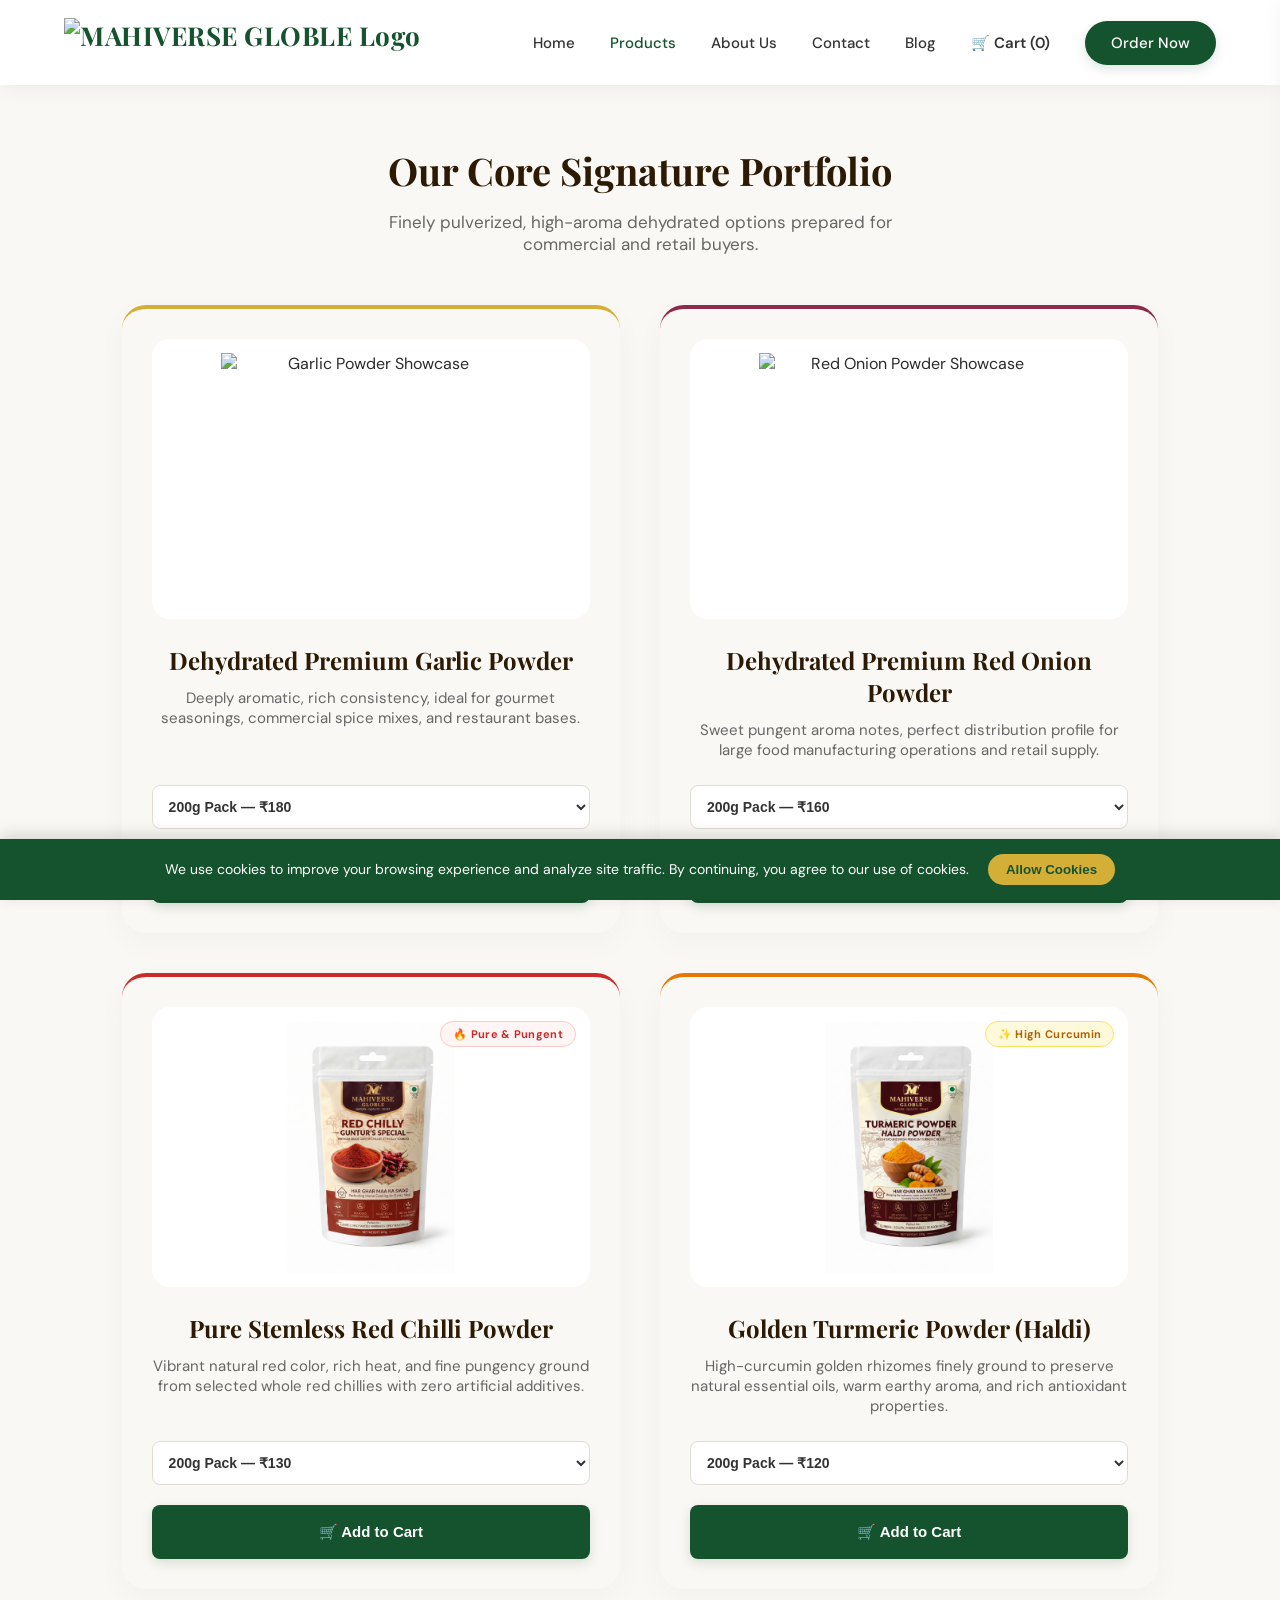
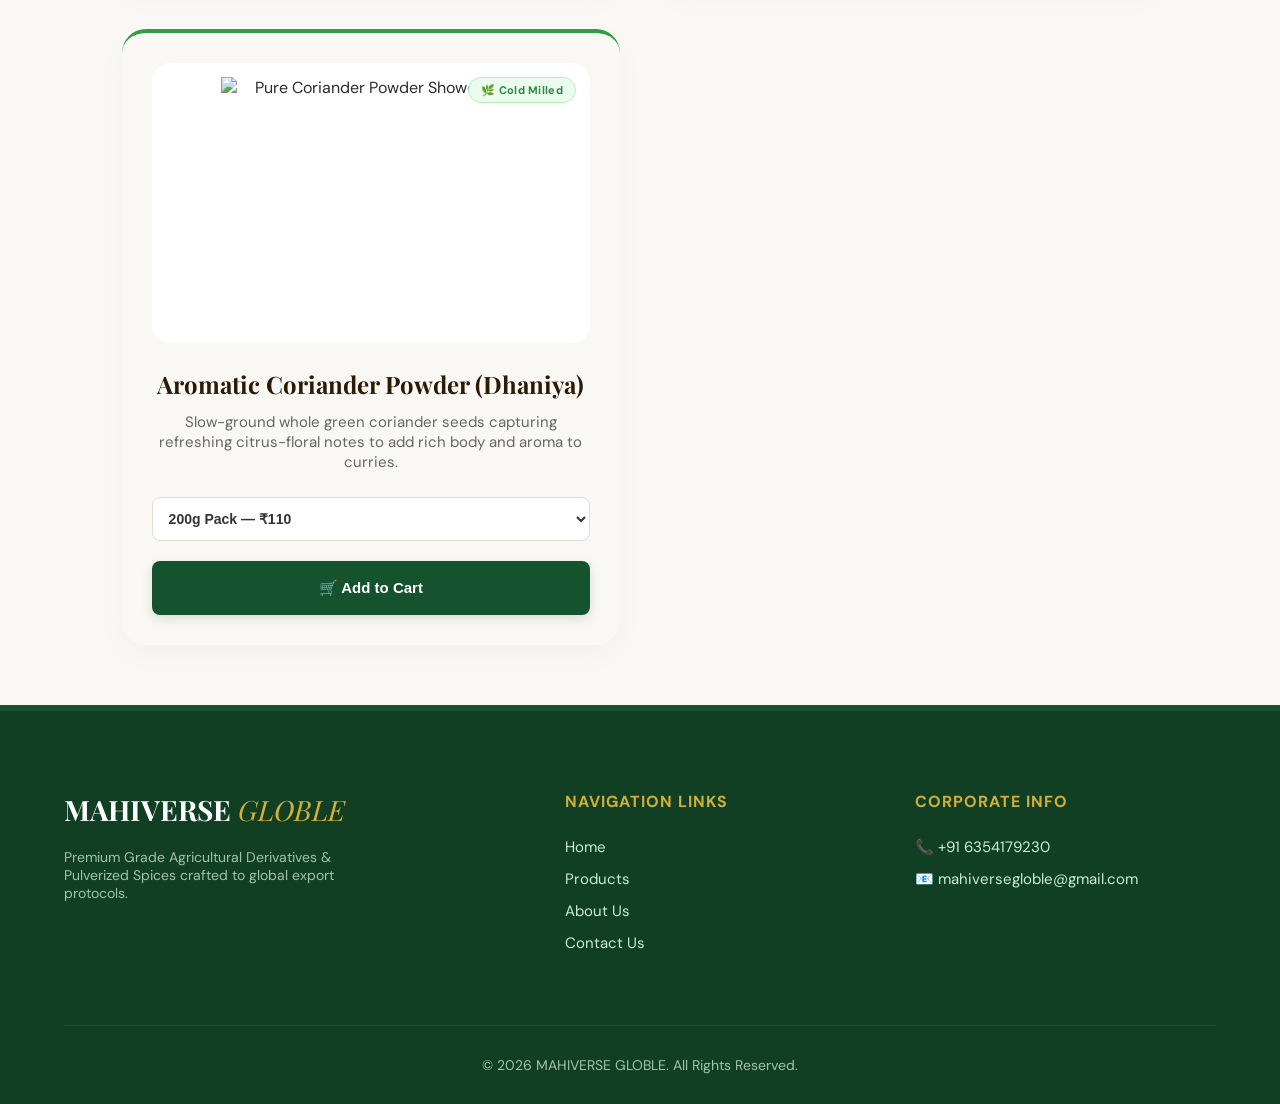
==== products.html @ 252ce2f7 "Update products.html" ====
<!DOCTYPE html>
<html lang="en">
<head>
  <!-- Firebase SDKs -->
<script src="https://www.gstatic.com/firebasejs/10.7.1/firebase-app-compat.js"></script>
<script src="https://www.gstatic.com/firebasejs/10.7.1/firebase-auth-compat.js"></script>
<script src="https://www.gstatic.com/firebasejs/10.7.1/firebase-firestore-compat.js"></script>
  <!-- Firebase Analytics SDK -->
<script src="https://www.gstatic.com/firebasejs/10.7.1/firebase-analytics-compat.js"></script>
  <script async src="https://pagead2.googlesyndication.com/pagead/js/adsbygoogle.js?client=ca-pub-1908819484012080" crossorigin="anonymous"></script>
  <meta charset="UTF-8">
  <meta name="viewport" content="width=device-width, initial-scale=1.0">
  <title>Our Product Portfolio | MAHIVERSE GLOBLE</title>
  
  <link rel="icon" type="image/png" sizes="32x32" href="favicon.png">
  <link rel="apple-touch-icon" href="favicon.png">
  <meta name="description" content="Explore our premium collection of export-grade dehydrated garlic powder and red onion powder.">

  <!-- Razorpay SDK -->
  <script src="https://checkout.razorpay.com/v1/checkout.js"></script>

  <link rel="preconnect" href="https://fonts.googleapis.com">
  <link rel="preconnect" href="https://fonts.gstatic.com" crossorigin>
  <link href="https://fonts.googleapis.com/css2?family=DM+Sans:wght@300;400;500;700&family=Playfair+Display:ital,wght@0,400;0,600;1,400&display=swap" rel="stylesheet">
  
  <link rel="stylesheet" href="style.css?v=5.0">
</head>
<body>

 <div class="cart-sidebar" id="cart-sidebar">
    <div class="cart-header">
        <h2>Your Selection</h2>
        <button id="close-cart" class="close-cart-btn">✕</button>
    </div>

    <!-- Items List -->
    <div id="cart-items-container" class="cart-items-body">
        <p class="empty-msg">Your cart is currently empty.</p>
    </div>

    <!-- Cart Footer -->
    <div class="cart-footer">
        <div class="cart-total-row">
            <span>Estimated Total:</span>
            <span id="cart-total-amount">₹0</span>
        </div>
        <div class="payment-selector-wrapper">
            <a href="checkout.html" class="checkout-btn-premium btn-upi-checkout" style="display: block; text-align: center; text-decoration: none;">
                🛍️ Proceed to Checkout
            </a>
        </div>
    </div>
</div>

  <!-- Header -->
  <header class="header">
      <div class="container nav-container">
          <a href="index.html" class="logo" style="display: flex; align-items: center;">
              <img src="favicon.png.jpeg.png" alt="MAHIVERSE GLOBLE Logo" style="height: 50px; width: auto;">
          </a>
          <button class="menu-toggle" id="menu-toggle" aria-label="Toggle Menu">☰</button>
          <nav class="navbar" id="navbar">
              <a href="index.html">Home</a>
              <a href="products.html" class="active">Products</a>
              <a href="about.html">About Us</a>
              <a href="contact.html">Contact</a>
              <a href="blog.html">Blog</a>
              <a href="#" id="cart-icon-nav" class="nav-cart-trigger">🛒 Cart (<span id="cart-count">0</span>)</a>
              <a href="https://wa.me/916354179230" target="_blank" class="order-btn">Order Now</a>
          </nav>
      </div>
  </header>

  <!-- Product Showcase -->
  <section class="products-showcase" style="background: #faf8f4; padding: 60px 0;">
    <div class="container">
        <div class="section-header" style="text-align: center; margin-bottom: 50px;">
            <h2>Our Core Signature Portfolio</h2>
            <p>Finely pulverized, high-aroma dehydrated options prepared for commercial and retail buyers.</p>
        </div>

        <div class="product-grid">
  

            <!-- Garlic Card -->
            <div class="card" data-id="garlic-powder-premium">
                <div class="product-img-container">
                    <img src="garlic-package.webp.jpg" alt="Garlic Powder Showcase" loading="lazy" width="300" height="260">
                </div>
                <h3>Dehydrated Premium Garlic Powder</h3>
                <p>Deeply aromatic, rich consistency, ideal for gourmet seasonings, commercial spice mixes, and restaurant bases.</p>
                <div class="variant-selector">
                    <select id="garlic-select" class="weight-select">
                        <option value="200g Standard Pack" data-price="180">200g Pack — ₹180</option>
                        <option value="500g Value Pack" data-price="420">500g Pack — ₹420</option>
                        <option value="1kg Chef Pack" data-price="780">1kg Pack — ₹780</option>
                        <option value="Commercial Bulk Order" data-price="0">Bulk Cargo Volume — Inquire Price</option>
                    </select>
                </div>
                <div class="card-footer">
                    <button class="btn btn-card add-to-cart-btn" onclick="window.addToCartDirect('garlic-powder-premium', 'Premium Dehydrated Garlic Powder', 'garlic-select')">🛒 Add to Cart</button>
                </div>
            </div>
            
            <!-- Onion Card -->
            <div class="card" data-id="onion-powder-premium">
                <div class="product-img-container">
                    <img src="onion-packaging.webp.jpg" alt="Red Onion Powder Showcase" loading="lazy" width="300" height="260">
                </div>
                <h3>Dehydrated Premium Red Onion Powder</h3>
                <p>Sweet pungent aroma notes, perfect distribution profile for large food manufacturing operations and retail supply.</p>
                <div class="variant-selector">
                    <select id="onion-select" class="weight-select">
                        <option value="200g Standard Pack" data-price="160">200g Pack — ₹160</option>
                        <option value="500g Value Pack" data-price="380">500g Pack — ₹380</option>
                        <option value="1kg Chef Pack" data-price="690">1kg Pack — ₹690</option>
                        <option value="Commercial Bulk Order" data-price="0">Bulk Cargo Volume — Inquire Price</option>
                    </select>
                </div>
                <div class="card-footer">
                    <button class="btn btn-card add-to-cart-btn" onclick="window.addToCartDirect('onion-powder-premium', 'Premium Dehydrated Red Onion Powder', 'onion-select')">🛒 Add to Cart</button>
                </div>
            </div>

            <!-- Red Chilli Card -->
            <div class="card" data-id="chilli-powder-premium">
                <div class="product-img-container">
                    <img src="chilli-package.webp.png" alt="Pure Red Chilli Powder Showcase" loading="lazy" width="300" height="260">
                </div>
                <h3>Pure Stemless Red Chilli Powder</h3>
                <p>Vibrant natural red color, rich heat, and fine pungency ground from selected whole red chillies with zero artificial additives.</p>
                <div class="variant-selector">
                    <select id="chilli-select" class="weight-select">
                        <option value="200g Standard Pack" data-price="130">200g Pack — ₹130</option>
                        <option value="500g Value Pack" data-price="310">500g Pack — ₹310</option>
                        <option value="1kg Chef Pack" data-price="590">1kg Pack — ₹590</option>
                        <option value="Commercial Bulk Order" data-price="0">Bulk Cargo Volume — Inquire Price</option>
                    </select>
                </div>
                <div class="card-footer">
                    <button class="btn btn-card add-to-cart-btn" onclick="window.addToCartDirect('chilli-powder-premium', 'Pure Stemless Red Chilli Powder', 'chilli-select')">🛒 Add to Cart</button>
                </div>
            </div>

            <!-- Turmeric Card -->
            <div class="card" data-id="turmeric-powder-premium">
                <div class="product-img-container">
                    <img src="turmeric-package.webp.png" alt="Pure Turmeric Powder Showcase" loading="lazy" width="300" height="260">
                </div>
                <h3>Golden Turmeric Powder (Haldi)</h3>
                <p>High-curcumin golden rhizomes finely ground to preserve natural essential oils, warm earthy aroma, and rich antioxidant properties.</p>
                <div class="variant-selector">
                    <select id="turmeric-select" class="weight-select">
                        <option value="200g Standard Pack" data-price="120">200g Pack — ₹120</option>
                        <option value="500g Value Pack" data-price="280">500g Pack — ₹280</option>
                        <option value="1kg Chef Pack" data-price="530">1kg Pack — ₹530</option>
                        <option value="Commercial Bulk Order" data-price="0">Bulk Cargo Volume — Inquire Price</option>
                    </select>
                </div>
                <div class="card-footer">
                    <button class="btn btn-card add-to-cart-btn" onclick="window.addToCartDirect('turmeric-powder-premium', 'Golden Turmeric Powder', 'turmeric-select')">🛒 Add to Cart</button>
                </div>
            </div>

            <!-- Coriander Card -->
            <div class="card" data-id="coriander-powder-premium">
                <div class="product-img-container">
                    <img src="coriander-package.webp.jpg" alt="Pure Coriander Powder Showcase" loading="lazy" width="300" height="260">
                </div>
                <h3>Aromatic Coriander Powder (Dhaniya)</h3>
                <p>Slow-ground whole green coriander seeds capturing refreshing citrus-floral notes to add rich body and aroma to curries.</p>
                <div class="variant-selector">
                    <select id="coriander-select" class="weight-select">
                        <option value="200g Standard Pack" data-price="110">200g Pack — ₹110</option>
                        <option value="500g Value Pack" data-price="250">500g Pack — ₹250</option>
                        <option value="1kg Chef Pack" data-price="480">1kg Pack — ₹480</option>
                        <option value="Commercial Bulk Order" data-price="0">Bulk Cargo Volume — Inquire Price</option>
                    </select>
                </div>
                <div class="card-footer">
                    <button class="btn btn-card add-to-cart-btn" onclick="window.addToCartDirect('coriander-powder-premium', 'Aromatic Coriander Powder', 'coriander-select')">🛒 Add to Cart</button>
                </div>
            </div>

        </div>
    </div>
</section>
               
  <!-- Footer -->
  <footer class="footer">
      <div class="container footer-container">
          <div class="footer-box brand-box">
              <h2>MAHIVERSE <span>GLOBLE</span></h2>
              <p>Premium Grade Agricultural Derivatives & Pulverized Spices crafted to global export protocols.</p>
          </div>
          <div class="footer-box links-box">
              <h3>Navigation Links</h3>
              <a href="index.html">Home</a>
              <a href="products.html">Products</a>
              <a href="about.html">About Us</a>
              <a href="contact.html">Contact Us</a>
          </div>
          <div class="footer-box contact-box">
              <h3>Corporate Info</h3>
              <p>📞 +91 6354179230</p>
              <p>📧 mahiversegloble@gmail.com</p>
          </div>
      </div>
      <div class="footer-bottom">
          <p>&copy; 2026 MAHIVERSE GLOBLE. All Rights Reserved.</p>
      </div>
  </footer>
<!-- Cookie Consent Banner -->
<div id="cookie-banner" style="position: fixed; bottom: 0; left: 0; width: 100%; background: #14532d; color: #fff; padding: 15px 20px; text-align: center; font-size: 14px; z-index: 99999; display: none; box-shadow: 0 -4px 15px rgba(0,0,0,0.15);">
    <span>We use cookies to improve your browsing experience and analyze site traffic. By continuing, you agree to our use of cookies.</span>
    <button id="accept-cookies-btn" style="background: #D4AF37; color: #14532d; border: none; padding: 8px 18px; margin-left: 15px; border-radius: 20px; font-weight: 700; cursor: pointer;">Allow Cookies</button>
</div>

<script>
    document.addEventListener("DOMContentLoaded", function() {
        // Check if user has already made a decision
        if (!localStorage.getItem("cookie_consent_given")) {
            document.getElementById("cookie-banner").style.display = "block";
        }

        document.getElementById("accept-cookies-btn").addEventListener("click", function() {
            localStorage.setItem("cookie_consent_given", "true");
            document.getElementById("cookie-banner").style.display = "none";
            
            // Enable Tracking
            if (typeof gtag === 'function') {
                gtag('consent', 'update', {
                    'analytics_storage': 'granted'
                });
            }
        });
    });
</script>
 <script src="script.js?v=7.0" defer></script>
</body>
</html>
---- style.css ----
/* ===========================================
   MAHIVERSE GLOBLE - PREMIUM STYLESHEET V5
   Clean, Organized, High-End Global Export Brand
=========================================== */

@import url('https://fonts.googleapis.com/css2?family=DM+Sans:wght@300;400;500;700&family=Playfair+Display:ital,wght@0,400;0,600;1,400&display=swap');

* {
    margin: 0;
    padding: 0;
    box-sizing: border-box;
}

body { 
    font-family: 'DM Sans', sans-serif; 
    background: #faf8f4; 
    color: #2b2b2b; 
    overflow-x: hidden; 
    -webkit-font-smoothing: antialiased;
    font-display: swap; /* Enforces instant text visibility */
}

h1, h2, h3, .logo { 
    font-family: 'Playfair Display', serif;
    font-display: swap; 
}

a {
    text-decoration: none;
    transition: all 0.3s ease;
}

img {
    max-width: 100%;
    display: block;
}

/* ===========================================
   PREMIUM PRELOADER
=========================================== */
#loader {
    position: fixed;
    top: 0;
    left: 0;
    width: 100%;
    height: 100%;
    background: #ffffff;
    display: flex;
    flex-direction: column;
    justify-content: center;
    align-items: center;
    z-index: 99999;
    transition: opacity 0.5s ease, visibility 0.5s ease;
}

#loader img {
    width: 120px;
    margin-bottom: 25px;
    z-index: 2;
}

#loader h2 {
    color: #14532d;
    font-size: 32px;
    margin-bottom: 8px;
    letter-spacing: 1px;
}

#loader p {
    color: #666;
    font-size: 15px;
}

.line-loader {
    width: 140px;
    height: 3px;
    background: #e0dcd3;
    margin-top: 20px;
    position: relative;
    overflow: hidden;
    border-radius: 2px;
}

.line-loader::after {
    content: '';
    position: absolute;
    left: -50%;
    height: 100%;
    width: 50%;
    background: #D4AF37;
    animation: lineProgress 1.5s infinite ease-in-out;
}

@keyframes lineProgress {
    0% { left: -50%; }
    100% { left: 100%; }
}

/* ===========================================
   HEADER & NAVIGATION
=========================================== */
.header {
    position: sticky;
    top: 0;
    width: 100%;
    background: #ffffff;
    z-index: 9999;
    box-shadow: 0 4px 20px rgba(0, 0, 0, 0.05);
}

.container {
    width: 90%;
    max-width: 1200px;
    margin: auto;
}

.nav-container {
    display: flex;
    justify-content: space-between;
    align-items: center;
    height: 85px;
}

.logo {
    font-size: 26px;
    font-weight: 700;
    color: #14532d;
    letter-spacing: 0.5px;
}

.logo span {
    color: #D4AF37;
    font-weight: 400;
    font-style: italic;
}

.logo img {
    opacity: 0;
    transform: translate(15px, 15px); 
    animation: quickDiagonalEntrance 0.2s cubic-bezier(0.25, 1, 0.5, 1) forwards;
}

@keyframes quickDiagonalEntrance {
    0% {
        opacity: 0;
        transform: translate(15px, 15px);
    }
    100% {
        opacity: 1;
        transform: translate(0, 0);
    }
}

.navbar {
    display: flex;
    align-items: center;
    gap: 35px;
}

.navbar a {
    color: #333;
    font-weight: 500;
    font-size: 15px;
}

.navbar a:hover, .navbar a.active {
    color: #14532d;
}

.order-btn {
    background: #14532d;
    color: #fff !important;
    padding: 12px 26px;
    border-radius: 30px;
    font-weight: 500;
    box-shadow: 0 4px 12px rgba(20, 83, 45, 0.15);
}

.order-btn:hover {
    background: #D4AF37;
    color: #14532d !important;
    transform: translateY(-2px);
    box-shadow: 0 6px 16px rgba(212, 175, 87, 0.25);
}

.menu-toggle {
    display: none;
    font-size: 28px;
    cursor: pointer;
    color: #14532d;
    background: none;
    border: none;
}

.nav-cart-trigger {
    position: relative;
    font-weight: 600 !important;
}

/* ===========================================
   HERO SECTION
=========================================== */
.hero-section {
    min-height: 80vh;
    display: flex;
    align-items: center;
    padding: 60px 0;
    background: linear-gradient(to right, #faf8f4 60%, #f4f0e6);
}

.hero-container {
    width: 90%;
    max-width: 1200px;
    margin: auto;
    display: grid;
    grid-template-columns: 1.2fr 0.8fr;
    gap: 60px;
    align-items: center;
}

.hero-text .tagline {
    display: inline-block;
    color: #14532d;
    font-weight: 700;
    text-transform: uppercase;
    font-size: 13px;
    letter-spacing: 2px;
    margin-bottom: 15px;
}

.hero-text h1 {
    font-size: 54px;
    line-height: 1.15;
    color: #2c1a04;
    margin-bottom: 20px;
}

.hero-text p {
    font-size: 18px;
    color: #555;
    margin-bottom: 35px;
    max-width: 540px;
}

.hero-actions {
    display: flex;
    align-items: center; 
    gap: 20px;
}

.btn {
    display: inline-flex; 
    align-items: center;   
    justify-content: center; 
    padding: 0 35px;       
    height: 54px;          
    border-radius: 30px;
    font-weight: 600;
    font-size: 15px;
    text-align: center;
    box-sizing: border-box; 
    cursor: pointer;
    transition: all 0.3s ease;
}

.btn-primary {
    background: #14532d;
    color: #fff;
    box-shadow: 0 4px 15px rgba(20, 83, 45, 0.2);
    border: none;
}

.btn-primary:hover {
    background: #1b6b3a;
    transform: translateY(-2px);
}

.btn-secondary {
    background: transparent;
    color: #14532d;
    border: 2px solid #14532d;
}

.btn-secondary:hover {
    background: rgba(20, 83, 45, 0.05);
    transform: translateY(-2px);
}

.hero-image-wrapper {
    position: relative;
    display: flex;
    justify-content: center;
}

.floating-img {
    max-width: 100%;
    height: auto;
    border-radius: 30px;
    box-shadow: 0 20px 40px rgba(0,0,0,0.1);
    animation: softFloat 4s infinite ease-in-out;
}

@keyframes softFloat {
    0%, 100% { transform: translateY(0); }
    50% { transform: translateY(-10px); }
}

/* ===========================================
   COMMON SECTIONS & GLOBAL TITLES
=========================================== */
section {
    padding: 90px 0;
}

.section-header {
    text-align: center;
    margin-bottom: 60px;
    padding: 0 15px;
}

.section-header h2 {
    font-size: 38px;
    color: #2c1a04;
    margin-bottom: 15px;
}

.section-header p {
    color: #666;
    font-size: 17px;
    max-width: 600px;
    margin: auto;
}

/* ===========================================
   TRUST MATRIX
=========================================== */
.trust-section {
    background: #ffffff;
}

.trust-container {
    width: 90%;
    max-width: 1200px;
    margin: auto;
    display: grid;
    grid-template-columns: repeat(auto-fit, minmax(240px, 1fr));
    gap: 30px;
}

.trust-box {
    background: #faf8f4;
    border-radius: 20px;
    padding: 40px 30px;
    text-align: center;
    box-shadow: 0 10px 30px rgba(0,0,0,0.02);
}

.trust-box .icon {
    font-size: 40px;
    display: block;
    margin-bottom: 20px;
}

.trust-box h3 {
    color: #14532d;
    font-size: 20px;
    margin-bottom: 12px;
}

.trust-box p {
    color: #666;
    font-size: 14px;
    line-height: 1.6;
}

/* ===========================================
   METRIC COUNT UNITS
=========================================== */
.stats-section {
    background: #14532d;
    padding: 70px 0;
}

.stats-container {
    width: 90%;
    max-width: 1200px;
    margin: auto;
    display: grid;
    grid-template-columns: repeat(auto-fit, minmax(240px, 1fr));
    gap: 30px;
}

.stat-box {
    text-align: center;
    padding: 20px;
}

.stat-box h2 {
    color: #D4AF37;
    font-size: 52px;
    font-weight: 700;
    margin-bottom: 5px;
    font-family: 'DM Sans', sans-serif;
}

.stat-box p {
    color: #eaf2ec;
    font-size: 16px;
    letter-spacing: 0.5px;
}

/* ===========================================
   PORTFOLIO PRODUCTS SHOWCASE
=========================================== */
.products-showcase {
    background: #ffffff;
}

.product-grid {
    width: 90%;
    max-width: 1200px;
    margin: auto;
    display: grid;
    grid-template-columns: repeat(auto-fit, minmax(340px, 1fr));
    gap: 40px;
}

.card {
    background: #faf8f4;
    border-radius: 24px;
    overflow: hidden;
    padding: 30px;
    box-shadow: 0 10px 30px rgba(0,0,0,0.03);
    display: flex;
    flex-direction: column;
    align-items: center;
    text-align: center;
    transition: all 0.3s ease;
}

.card:hover {
    transform: translateY(-6px);
    box-shadow: 0 20px 40px rgba(0,0,0,0.08);
}

.product-img-container {
    width: 100%;
    height: 280px;
    background: #ffffff;
    border-radius: 18px;
    display: flex;
    align-items: center;
    justify-content: center;
    overflow: hidden;
    margin-bottom: 25px;
}

.product-img-container img {
    max-height: 90%;
    object-fit: contain;
    transition: transform 0.4s ease;
}

.card:hover .product-img-container img {
    transform: scale(1.04);
}

.card h3 {
    color: #2c1a04;
    font-size: 24px;
    margin-bottom: 12px;
}

.card p {
    color: #666;
    font-size: 15px;
    margin-bottom: 25px;
    flex-grow: 1;
}

.variant-selector {
    margin-bottom: 20px;
    width: 100%;
}

.weight-select {
    width: 100%;
    padding: 12px;
    border-radius: 8px;
    border: 1px solid #ddd;
    background: #fff;
    font-size: 14px;
    font-weight: 600;
    color: #333;
    outline: none;
}

.card-footer {
    width: 100%;
}

.btn-card {
    width: 100%;
    background: #14532d;
    color: #ffffff;
    border: none;
    padding: 12px 20px;
    border-radius: 8px;
    font-weight: 600;
    cursor: pointer;
    transition: background 0.3s ease;
}

.btn-card:hover {
    background: #1b6b3a;
}

/* Pipeline Cards */
.pipeline-card {
    opacity: 0.88;
    background: #fcfbfa;
    border: 2px dashed #ebdcb9;
}

.grey-scale-bg {
    background: #f2efe9;
    width: 100%;
    height: 260px;
    display: flex;
    justify-content: center;
    align-items: center;
    position: relative;
    border-radius: 12px;
}

.coming-soon-tag {
    position: absolute;
    top: 15px;
    right: 15px;
    background: #b45309;
    color: #fff;
    padding: 5px 14px;
    border-radius: 20px;
    font-size: 11px;
    font-weight: 700;
    letter-spacing: 0.5px;
}

.placeholder-icon {
    font-size: 72px;
    filter: grayscale(30%);
}

.btn-full {
    width: 100%;
    text-align: center;
}

/* ===========================================
   CLIENT & CUSTOMER REVIEWS
=========================================== */
.reviews-section {
    padding: 60px 0;
    background: #ffffff;
    border-top: 1px solid #eee;
}

.reviews-grid {
    display: grid;
    grid-template-columns: repeat(auto-fit, minmax(300px, 1fr));
    gap: 30px;
    margin-top: 20px;
}

.review-box {
    background: #faf8f4;
    padding: 30px;
    border-radius: 16px;
    border: 1px solid #ebdcb9;
    position: relative;
}

.stars {
    color: #eab308;
    margin-bottom: 12px;
    font-size: 18px;
    letter-spacing: 1px;
}

.review-text {
    font-style: italic;
    color: #444;
    margin-bottom: 15px;
    line-height: 1.6;
    font-size: 15px;
}

.reviewer-name {
    font-weight: 700;
    color: #14532d;
    font-size: 14px;
}

/* ===========================================
   CORPORATE FOOTER
=========================================== */
.footer {
    background: #113f23;
    color: #ffffff;
    padding: 80px 0 30px;
    border-top: 6px solid #14532d;
}

.footer-container {
    width: 90%;
    max-width: 1200px;
    margin: auto;
    display: grid;
    grid-template-columns: 1.5fr 1fr 1fr;
    gap: 50px;
    margin-bottom: 60px;
}

.brand-box h2 {
    font-size: 28px;
    margin-bottom: 20px;
    color: #ffffff;
}

.brand-box span {
    color: #D4AF37;
    font-style: italic;
    font-weight: 400;
}

.brand-box p {
    color: #a3c2ae;
    max-width: 320px;
    font-size: 14px;
}

.footer-box h3 {
    font-family: 'DM Sans', sans-serif;
    font-size: 16px;
    font-weight: 700;
    text-transform: uppercase;
    letter-spacing: 1px;
    color: #D4AF37;
    margin-bottom: 25px;
}

.links-box a {
    display: block;
    color: #cdedd7;
    font-size: 15px;
    margin-bottom: 12px;
}

.links-box a:hover {
    color: #D4AF37;
    transform: translateX(4px);
}

.contact-box p {
    color: #cdedd7;
    font-size: 15px;
    margin-bottom: 12px;
}

.footer-bottom {
    width: 90%;
    max-width: 1200px;
    margin: auto;
    border-top: 1px solid rgba(255, 255, 255, 0.08);
    padding-top: 30px;
    text-align: center;
}

.footer-bottom p {
    color: #a3c2ae;
    font-size: 14px;
}

/* ===========================================
   FLOATING UTILITIES
=========================================== */
.floating-whatsapp {
    position: fixed;
    right: 25px;
    bottom: 25px;
    width: 60px;
    height: 60px;
    background: #25D366;
    border-radius: 50%;
    display: flex;
    justify-content: center;
    align-items: center;
    box-shadow: 0 8px 25px rgba(0,0,0,0.2);
    z-index: 9999;
    animation: whatsappPulse 2s infinite;
}

.floating-whatsapp:hover {
    transform: scale(1.08);
}

@keyframes whatsappPulse {
    0% { box-shadow: 0 0 0 0 rgba(37,211,102, 0.5); }
    70% { box-shadow: 0 0 0 15px rgba(37,211,102, 0); }
    100% { box-shadow: 0 0 0 0 rgba(37,211,102, 0); }
}

#backToTop {
    position: fixed;
    left: 25px;
    bottom: 25px;
    width: 45px;
    height: 45px;
    background: #ffffff;
    color: #14532d;
    border: 1px solid rgba(0,0,0,0.05);
    border-radius: 50%;
    font-size: 18px;
    font-weight: bold;
    cursor: pointer;
    box-shadow: 0 4px 15px rgba(0,0,0,0.05);
    z-index: 9999;
    display: none;
}

/* ===========================================
   RIGHT SLIDE-OUT CART SIDEBAR ENGINE
=========================================== */
.cart-overlay {
    position: fixed;
    top: 0;
    left: 0;
    width: 100%;
    height: 100%;
    background: rgba(0, 0, 0, 0.4);
    backdrop-filter: blur(4px);
    z-index: 10000;
    opacity: 0;
    visibility: hidden;
    transition: all 0.4s ease;
}

.cart-overlay.show {
    opacity: 1;
    visibility: visible;
}

.cart-sidebar {
    position: fixed;
    top: 0;
    right: -420px;
    width: 100%;
    max-width: 400px;
    height: 100%;
    background: #ffffff;
    z-index: 10001;
    box-shadow: -10px 0 30px rgba(0,0,0,0.08);
    display: flex;
    flex-direction: column;
    transition: right 0.4s cubic-bezier(0.16, 1, 0.3, 1);
    overflow-y: auto; 
    max-height: 100vh;
}

.cart-sidebar.open {
    right: 0;
}

.cart-header {
    padding: 25px;
    border-bottom: 1px solid #f3ede2;
    display: flex;
    justify-content: space-between;
    align-items: center;
}

.cart-header h2 {
    font-size: 22px;
    color: #14532d;
}

.close-cart-btn {
    background: transparent;
    border: none;
    font-size: 20px;
    color: #666;
    cursor: pointer;
    transition: color 0.2s;
}

.close-cart-btn:hover {
    color: #D4AF37;
}

.cart-items-body {
    flex: 1;
    padding: 25px;
    overflow-y: auto;
}

.empty-msg {
    text-align: center;
    color: #888;
    margin-top: 40px;
    font-style: italic;
}

.cart-item {
    display: flex;
    justify-content: space-between;
    align-items: center;
    background: #faf8f4;
    padding: 15px;
    border-radius: 14px;
    margin-bottom: 15px;
}

.cart-item-details h4 {
    color: #2c1a04;
    font-size: 15px;
    margin-bottom: 4px;
}

.cart-item-details p {
    font-size: 13px;
    color: #666;
}

.remove-item-btn {
    background: transparent;
    border: none;
    color: #c0392b;
    font-weight: 500;
    font-size: 13px;
    cursor: pointer;
}

.remove-item-btn:hover {
    text-decoration: underline;
}

.cart-footer {
    padding: 25px;
    border-top: 1px solid #f3ede2;
    background: #faf8f4;
}

.cart-total-row {
    display: flex;
    justify-content: space-between;
    font-size: 18px;
    font-weight: 700;
    color: #2c1a04;
    margin-bottom: 20px;
}

#cart-total-amount {
    color: #14532d;
}

.payment-selector-wrapper {
    display: flex;
    flex-direction: column;
    gap: 12px;
    margin-top: 5px;
}

.checkout-btn-premium {
    width: 100%;
    border: none;
    cursor: pointer;
    padding: 15px 20px;
    border-radius: 30px;
    font-weight: 600;
    font-size: 14px;
    display: flex;
    align-items: center;
    justify-content: center;
    gap: 10px;
    transition: all 0.3s ease;
}

.btn-upi-checkout {
    background: #14532d;
    color: #ffffff;
    box-shadow: 0 4px 15px rgba(20, 83, 45, 0.15);
}

.btn-upi-checkout:hover {
    background: #1b6b3a;
    transform: translateY(-2px);
}

/* ===========================================
   RESPONSIVE BREAKPOINTS
=========================================== */
@media (max-width: 992px) {
    .hero-container {
        grid-template-columns: 1fr;
        text-align: center;
        gap: 40px;
    }
    .hero-text p {
        margin: 0 auto 35px;
    }
    .hero-actions {
        justify-content: center;
    }
    .footer-container {
        grid-template-columns: 1fr;
        gap: 40px;
    }
}

@media (max-width: 768px) {
    .nav-container {
        height: 70px;
        padding: 0 15px;
    }

    .menu-toggle {
        display: block;
        font-size: 28px;
        cursor: pointer;
    }

    .navbar {
        display: none;
        flex-direction: column;
        width: 100%;
        position: absolute;
        top: 70px;
        left: 0;
        background: #ffffff;
        padding: 20px;
        box-shadow: 0 10px 25px rgba(0, 0, 0, 0.08);
        border-top: 2px solid #14532d;
        gap: 15px !important;
        z-index: 9998;
    }

    .navbar.active {
        display: flex !important;
        animation: slideDownMenu 0.3s ease-out forwards;
    }

    .navbar a {
        width: 100%;
        padding: 12px 15px;
        background: #faf8f4;
        border-radius: 8px;
        text-align: left;
        font-size: 16px;
    }

    .navbar a.order-btn {
        text-align: center;
        background: #14532d;
        color: #fff !important;
        margin-top: 5px;
    }

    .hero-text h1 {
        font-size: 38px;
    }

    .section-header h2 {
        font-size: 28px !important;
        line-height: 1.3;
    }

    .section-header p {
        font-size: 15px;
        padding: 0 10px;
    }

    .trust-container {
        display: flex;
        flex-direction: column;
        gap: 20px;
        padding: 0 10px;
    }

    .trust-box {
        width: 100% !important;
        margin-bottom: 10px;
    }

    .stats-container {
        display: flex;
        flex-direction: column;
        gap: 30px;
        text-align: center;
    }

    .product-grid {
        display: grid;
        grid-template-columns: 1fr !important; 
        gap: 30px;
        padding: 0 10px;
    }

    .card {
        width: 100% !important;
        max-width: 400px;
        margin: 0 auto;
    }

    .footer-container {
        display: flex;
        flex-direction: column;
        gap: 40px;
        text-align: left;
        padding: 20px;
    }

    .footer-box {
        width: 100% !important;
    }
}

@media (max-width: 480px) {
    .cart-sidebar {
        max-width: 100%;
        right: -100%;
    }
}

/* Mobile Menu Animation */
@keyframes slideDownMenu {
    from {
        opacity: 0;
        transform: translateY(-10px);
    }
    to {
        opacity: 1;
        transform: translateY(0);
    }
}
/* ===========================================
   MAHIVERSE GLOBLE - PREMIUM SPICE ACCENTS
=========================================== */

/* Top Color Accents for Spice Cards */
.card[data-id="garlic-powder-premium"] {
    border-top: 4px solid #d4af37;
}

.card[data-id="onion-powder-premium"] {
    border-top: 4px solid #8e2b4d;
}

.card[data-id="chilli-powder-premium"] {
    border-top: 4px solid #c92a2a;
}

.card[data-id="turmeric-powder-premium"] {
    border-top: 4px solid #e67700;
}

.card[data-id="coriander-powder-premium"] {
    border-top: 4px solid #2f9e44;
}

/* Eye-Catching Quality Tags */
.card[data-id="chilli-powder-premium"] .product-img-container::after {
    content: "🔥 Pure & Pungent";
    position: absolute;
    top: 14px;
    right: 14px;
    background: #fff5f5;
    color: #c92a2a;
    font-size: 11px;
    font-weight: 700;
    padding: 5px 12px;
    border-radius: 20px;
    border: 1px solid #ffc9c9;
    letter-spacing: 0.3px;
}

.card[data-id="turmeric-powder-premium"] .product-img-container::after {
    content: "✨ High Curcumin";
    position: absolute;
    top: 14px;
    right: 14px;
    background: #fff9db;
    color: #b06200;
    font-size: 11px;
    font-weight: 700;
    padding: 5px 12px;
    border-radius: 20px;
    border: 1px solid #ffe066;
    letter-spacing: 0.3px;
}

.card[data-id="coriander-powder-premium"] .product-img-container::after {
    content: "🌿 Cold Milled";
    position: absolute;
    top: 14px;
    right: 14px;
    background: #ebfbee;
    color: #2b8a3e;
    font-size: 11px;
    font-weight: 700;
    padding: 5px 12px;
    border-radius: 20px;
    border: 1px solid #b2f2bb;
    letter-spacing: 0.3px;
}

.product-img-container {
    position: relative; /* Enables precise badge alignment */
}

/* Subtle Golden Border on Hover */
.card:hover {
    border-color: #d4af37;
}

/* Polished Variant Selectors */
.weight-select {
    cursor: pointer;
    border: 1.5px solid #e0dcd3;
    transition: border-color 0.25s ease, box-shadow 0.25s ease;
}

.weight-select:focus,
.weight-select:hover {
    border-color: #14532d;
    box-shadow: 0 0 0 3px rgba(20, 83, 45, 0.08);
}

/* Button Elevation */
.btn-card {
    box-shadow: 0 4px 12px rgba(20, 83, 45, 0.15);
}

.btn-card:hover {
    transform: translateY(-2px);
    box-shadow: 0 6px 18px rgba(20, 83, 45, 0.25);
}
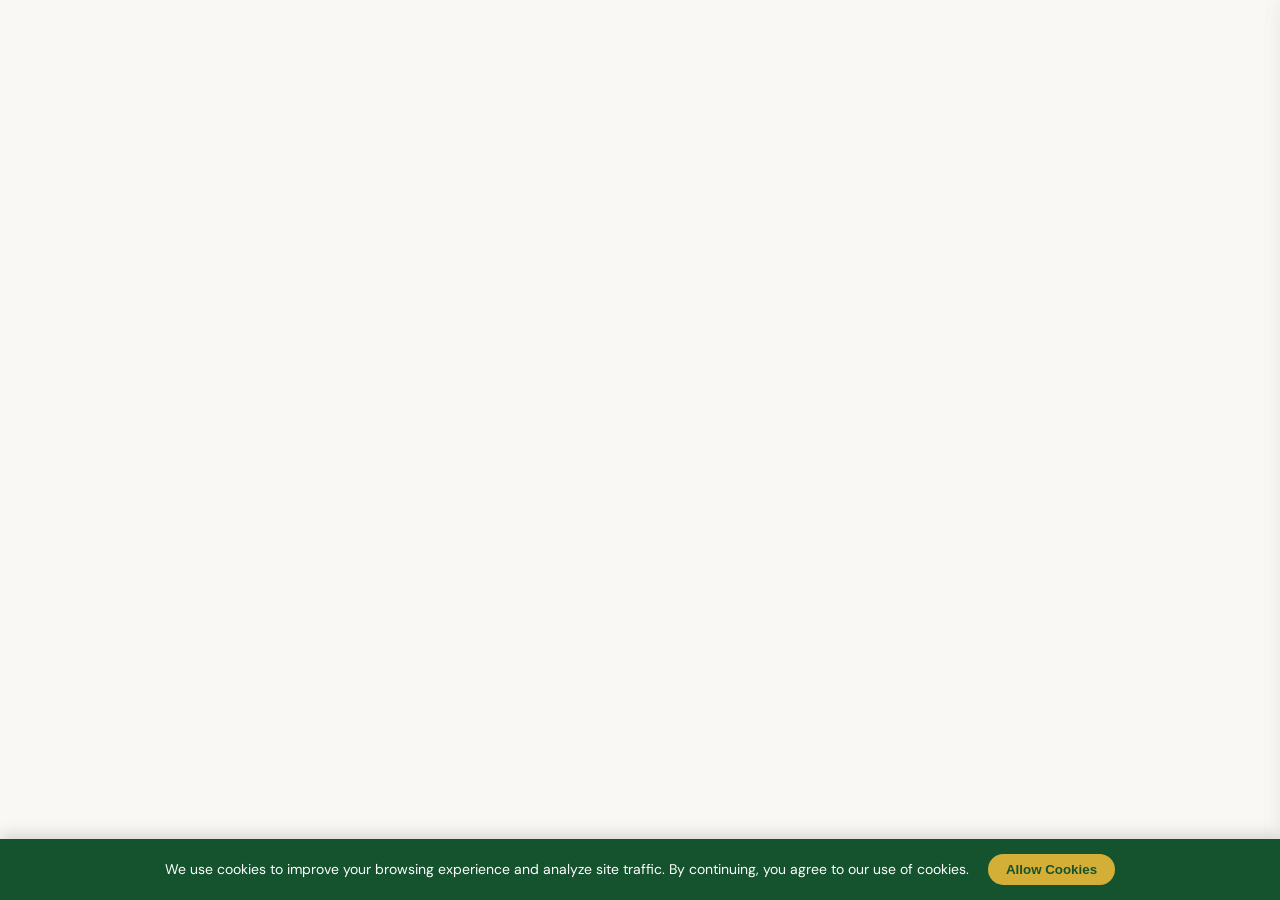
==== commit c8b16f98: "Update products.html" ====
--- a/products.html
+++ b/products.html
@@ -27,6 +27,12 @@
 </head>
 <body>
 
+
+  <!-- Missing overlay required for script.js to open cart -->
+  <div class="cart-overlay" id="cart-overlay"></div>
+
+  <div class="cart-sidebar" id="cart-sidebar">
+    <div class="cart-header">
  <div class="cart-sidebar" id="cart-sidebar">
     <div class="cart-header">
         <h2>Your Selection</h2>
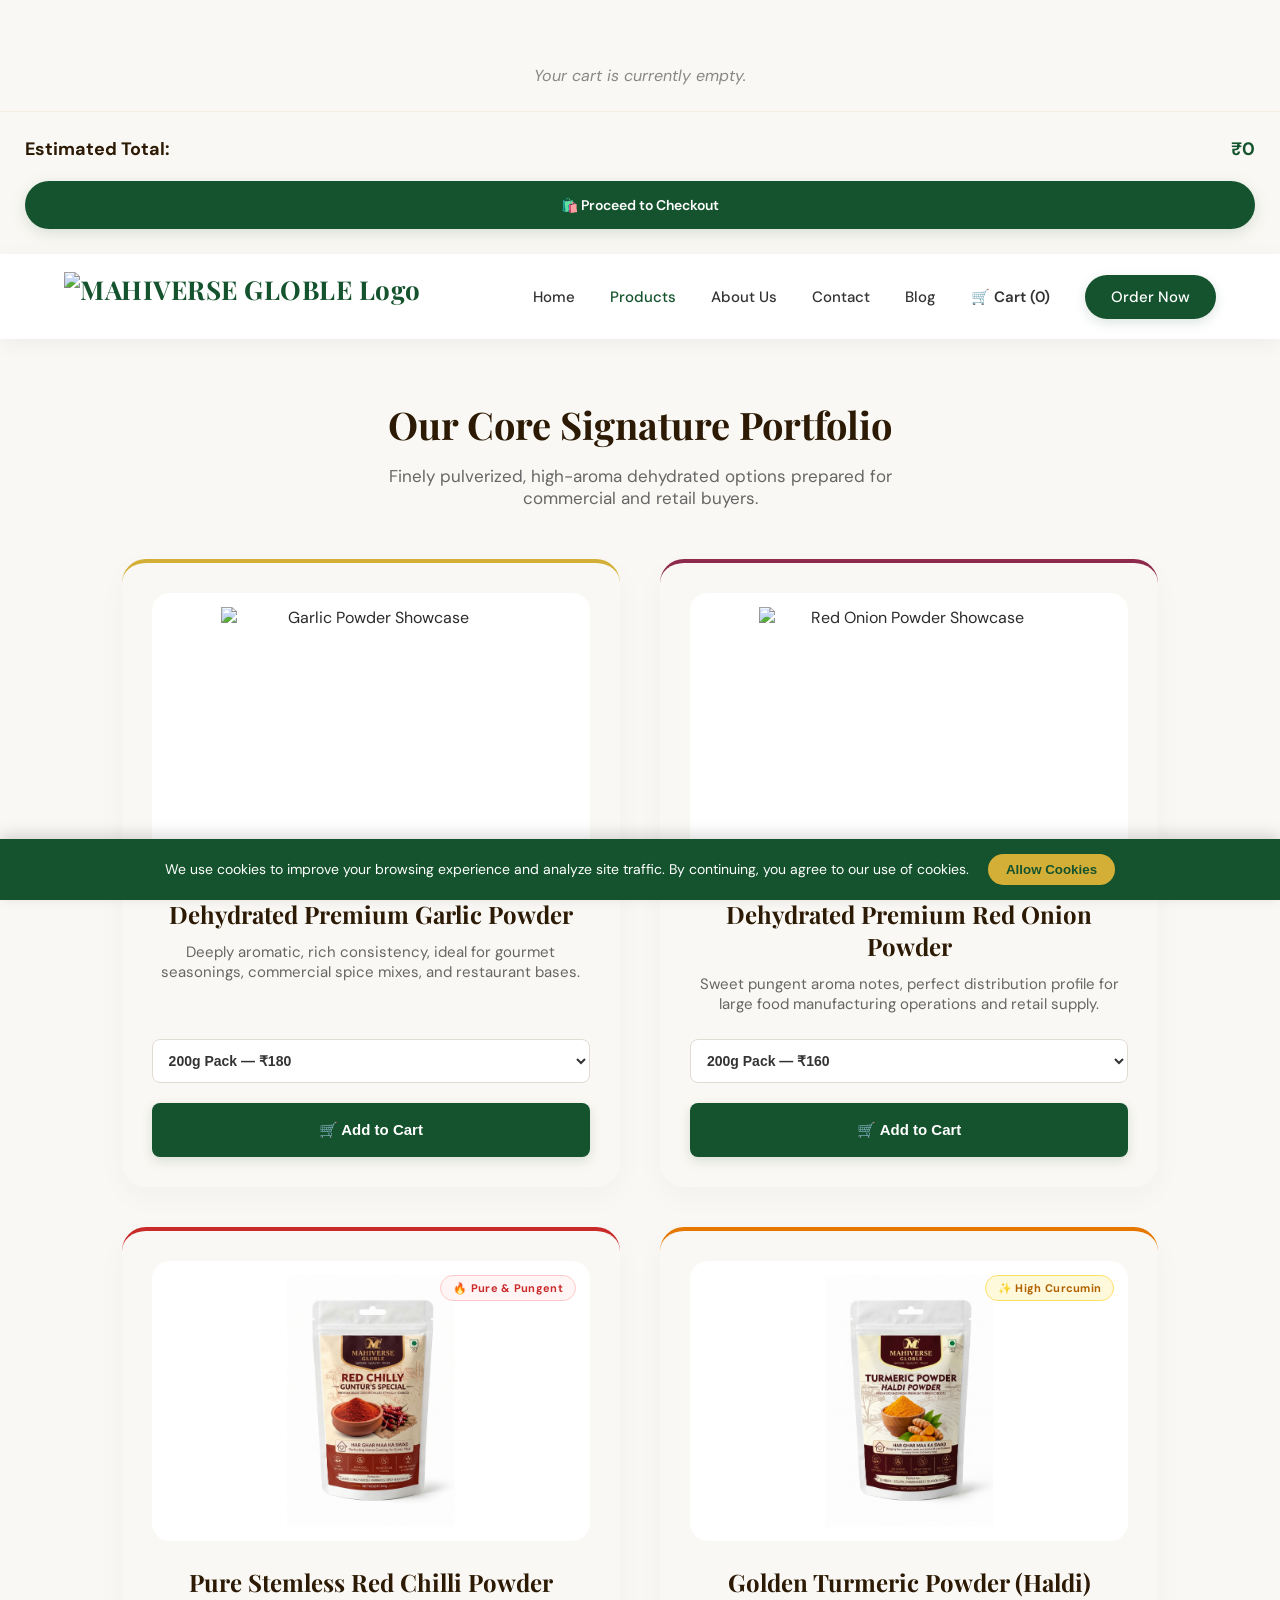
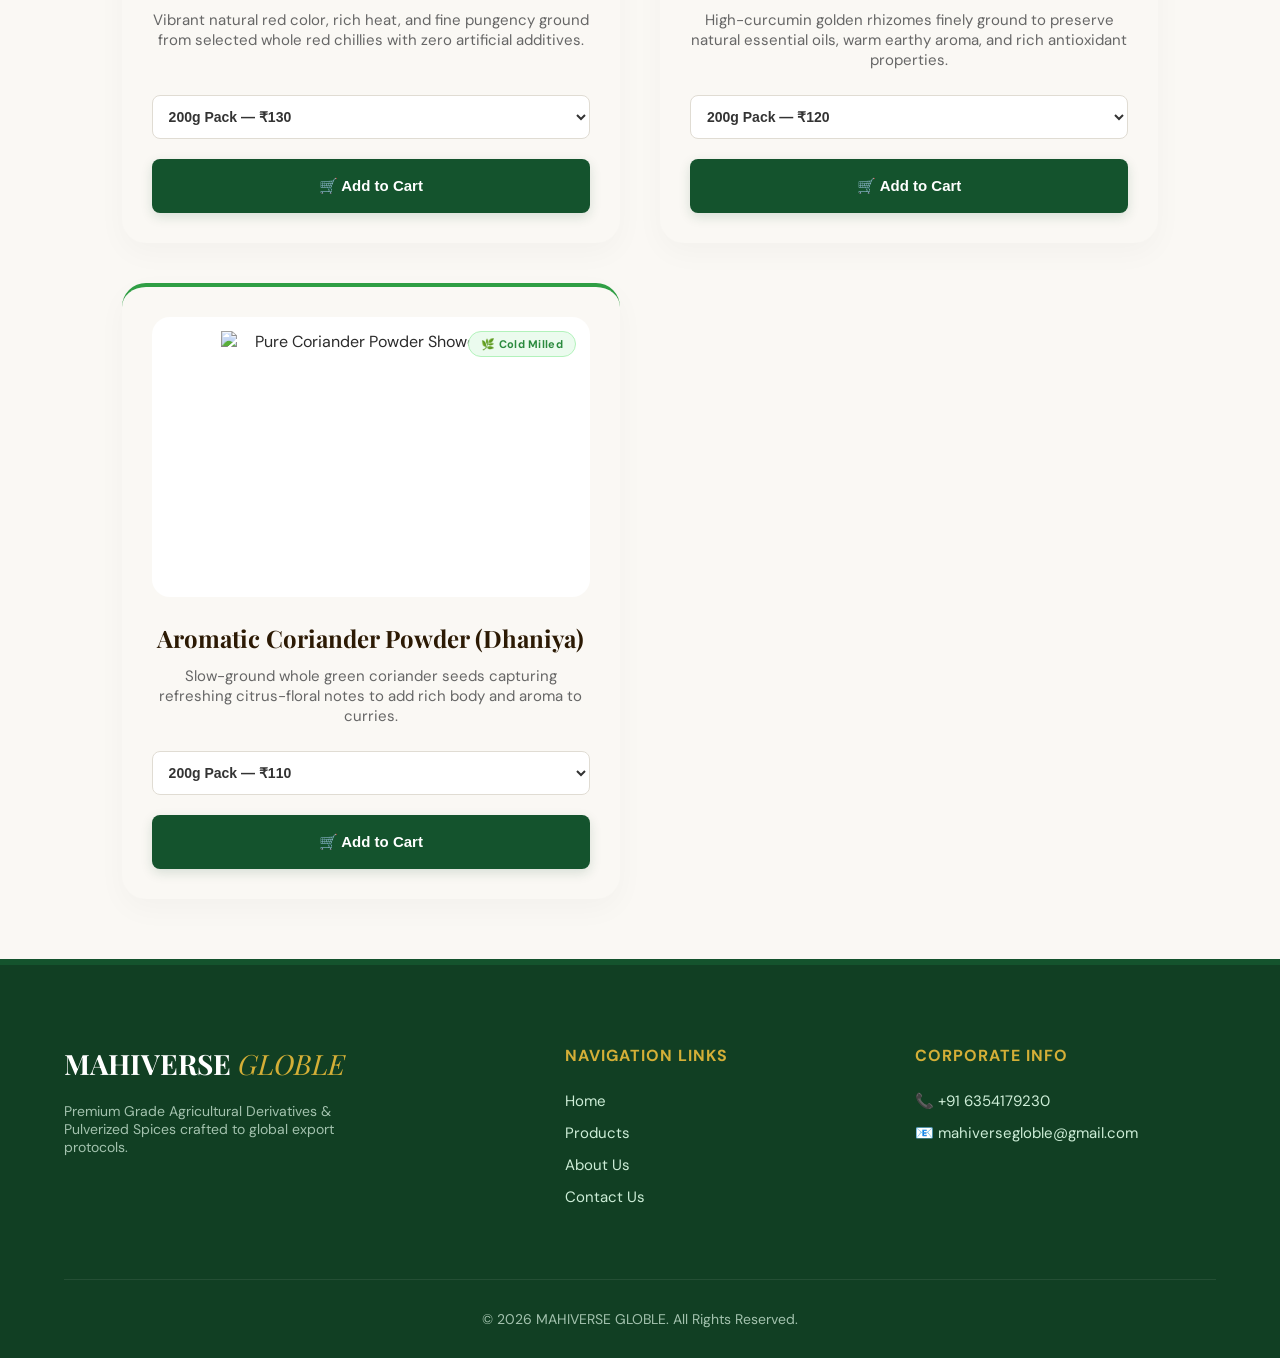
==== commit 35325f49: "Update products.html" ====
--- a/products.html
+++ b/products.html
@@ -28,16 +28,6 @@
 <body>
 
 
-  <!-- Missing overlay required for script.js to open cart -->
-  <div class="cart-overlay" id="cart-overlay"></div>
-
-  <div class="cart-sidebar" id="cart-sidebar">
-    <div class="cart-header">
- <div class="cart-sidebar" id="cart-sidebar">
-    <div class="cart-header">
-        <h2>Your Selection</h2>
-        <button id="close-cart" class="close-cart-btn">✕</button>
-    </div>
 
     <!-- Items List -->
     <div id="cart-items-container" class="cart-items-body">
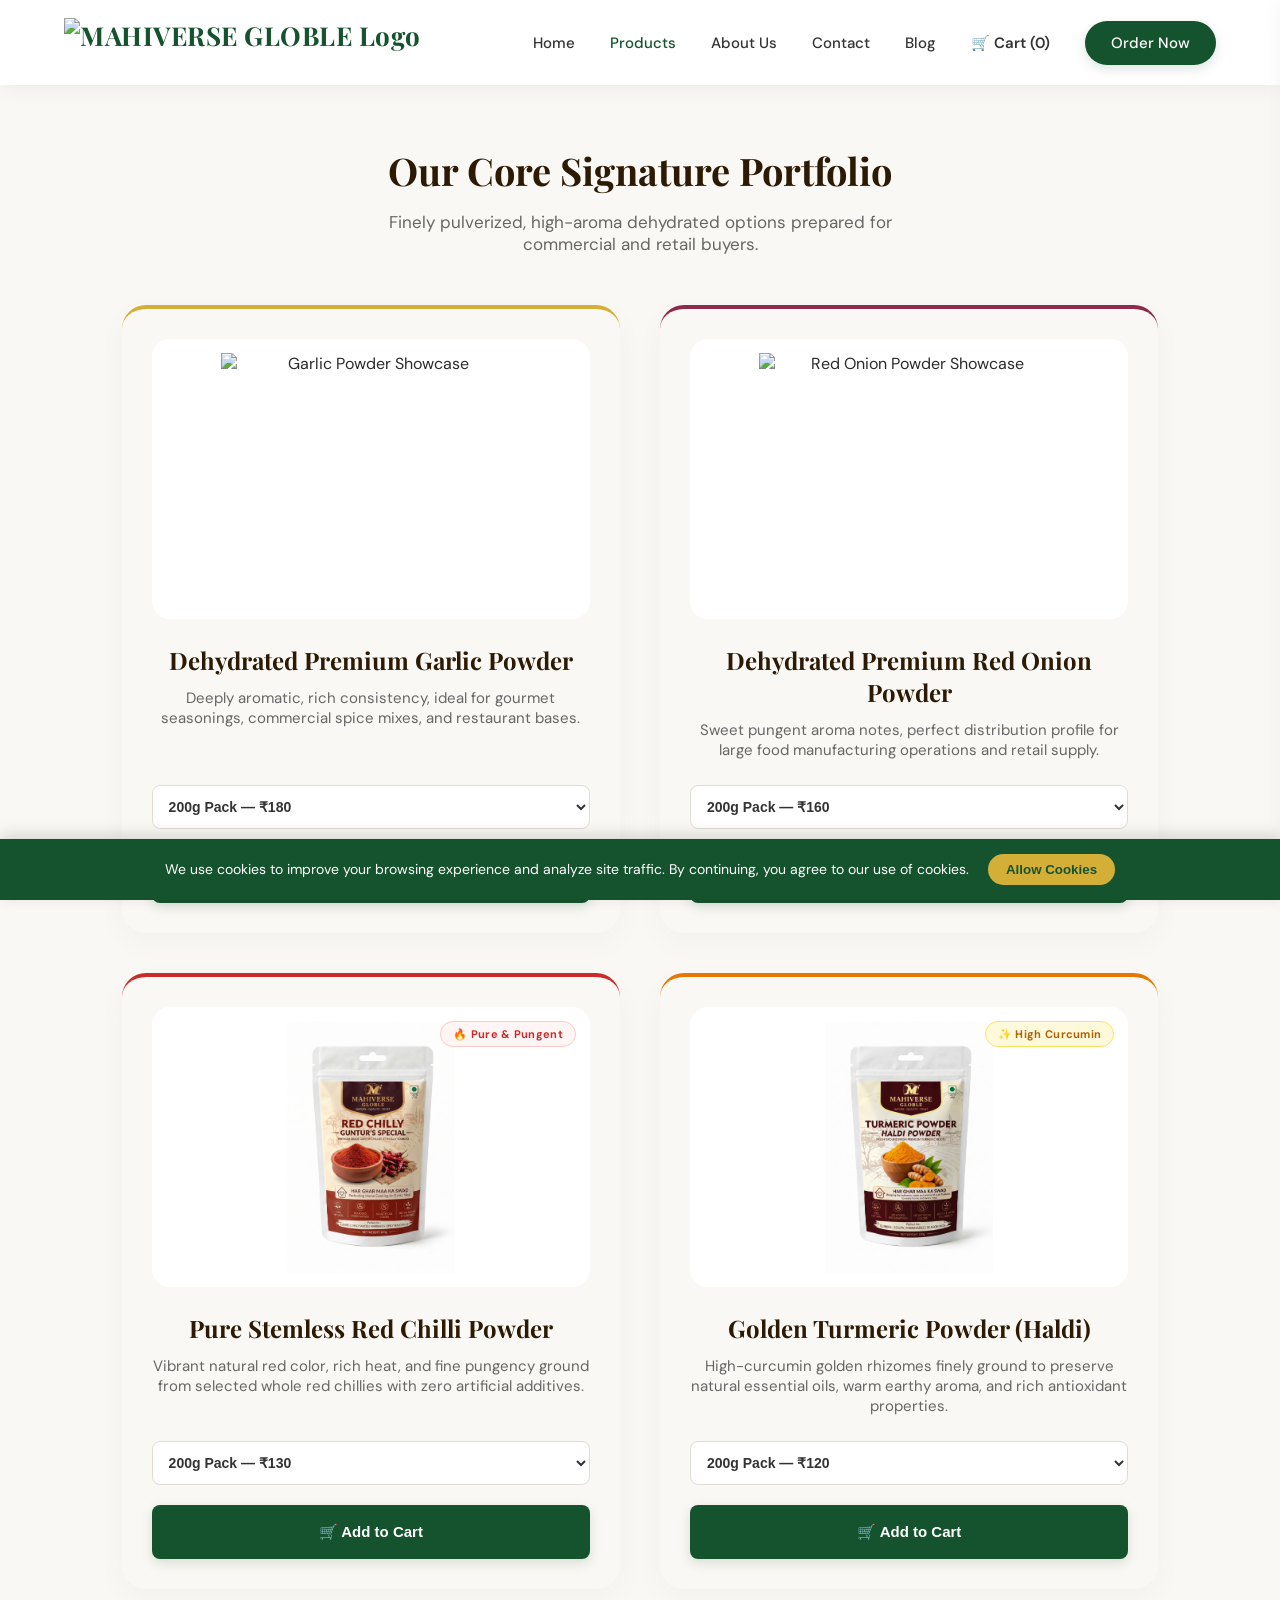
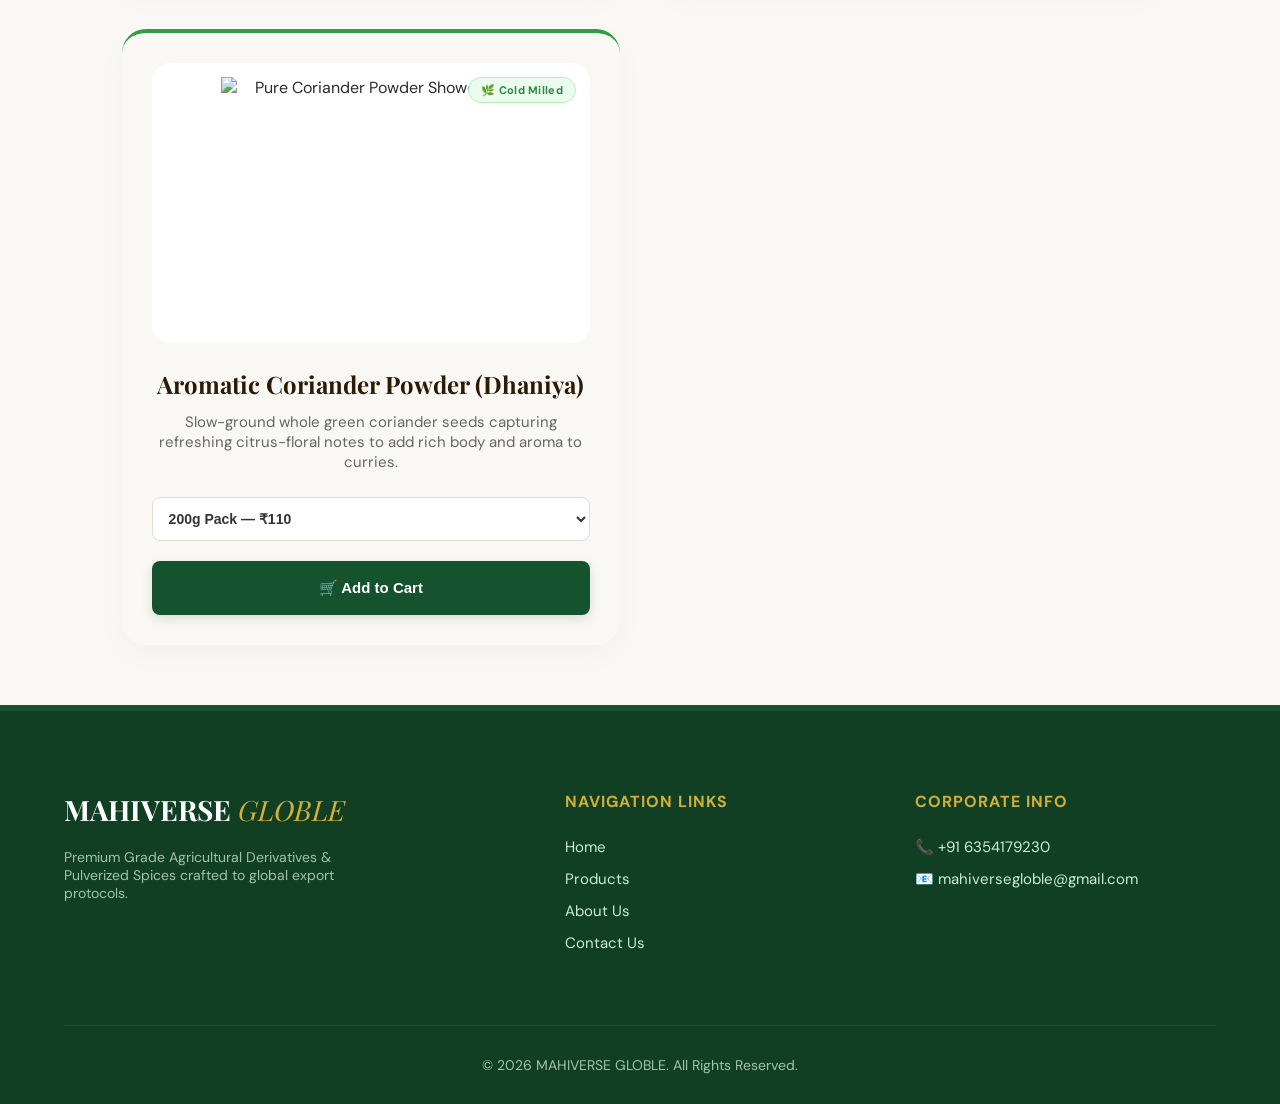
==== commit 0e05ee46: "Add cart sidebar to products page" ====
--- a/products.html
+++ b/products.html
@@ -26,9 +26,13 @@
   <link rel="stylesheet" href="style.css?v=5.0">
 </head>
 <body>
-
-
-
+<div class="cart-overlay" id="cart-overlay"></div>
+
+  <div class="cart-sidebar" id="cart-sidebar">
+    <div class="cart-header">
+      <h2>Your Selection</h2>
+      <button id="close-cart" class="close-cart-btn">✕</button>
+    </div>
     <!-- Items List -->
     <div id="cart-items-container" class="cart-items-body">
         <p class="empty-msg">Your cart is currently empty.</p>
@@ -47,6 +51,7 @@
         </div>
     </div>
 </div>
+  </div>
 
   <!-- Header -->
   <header class="header">
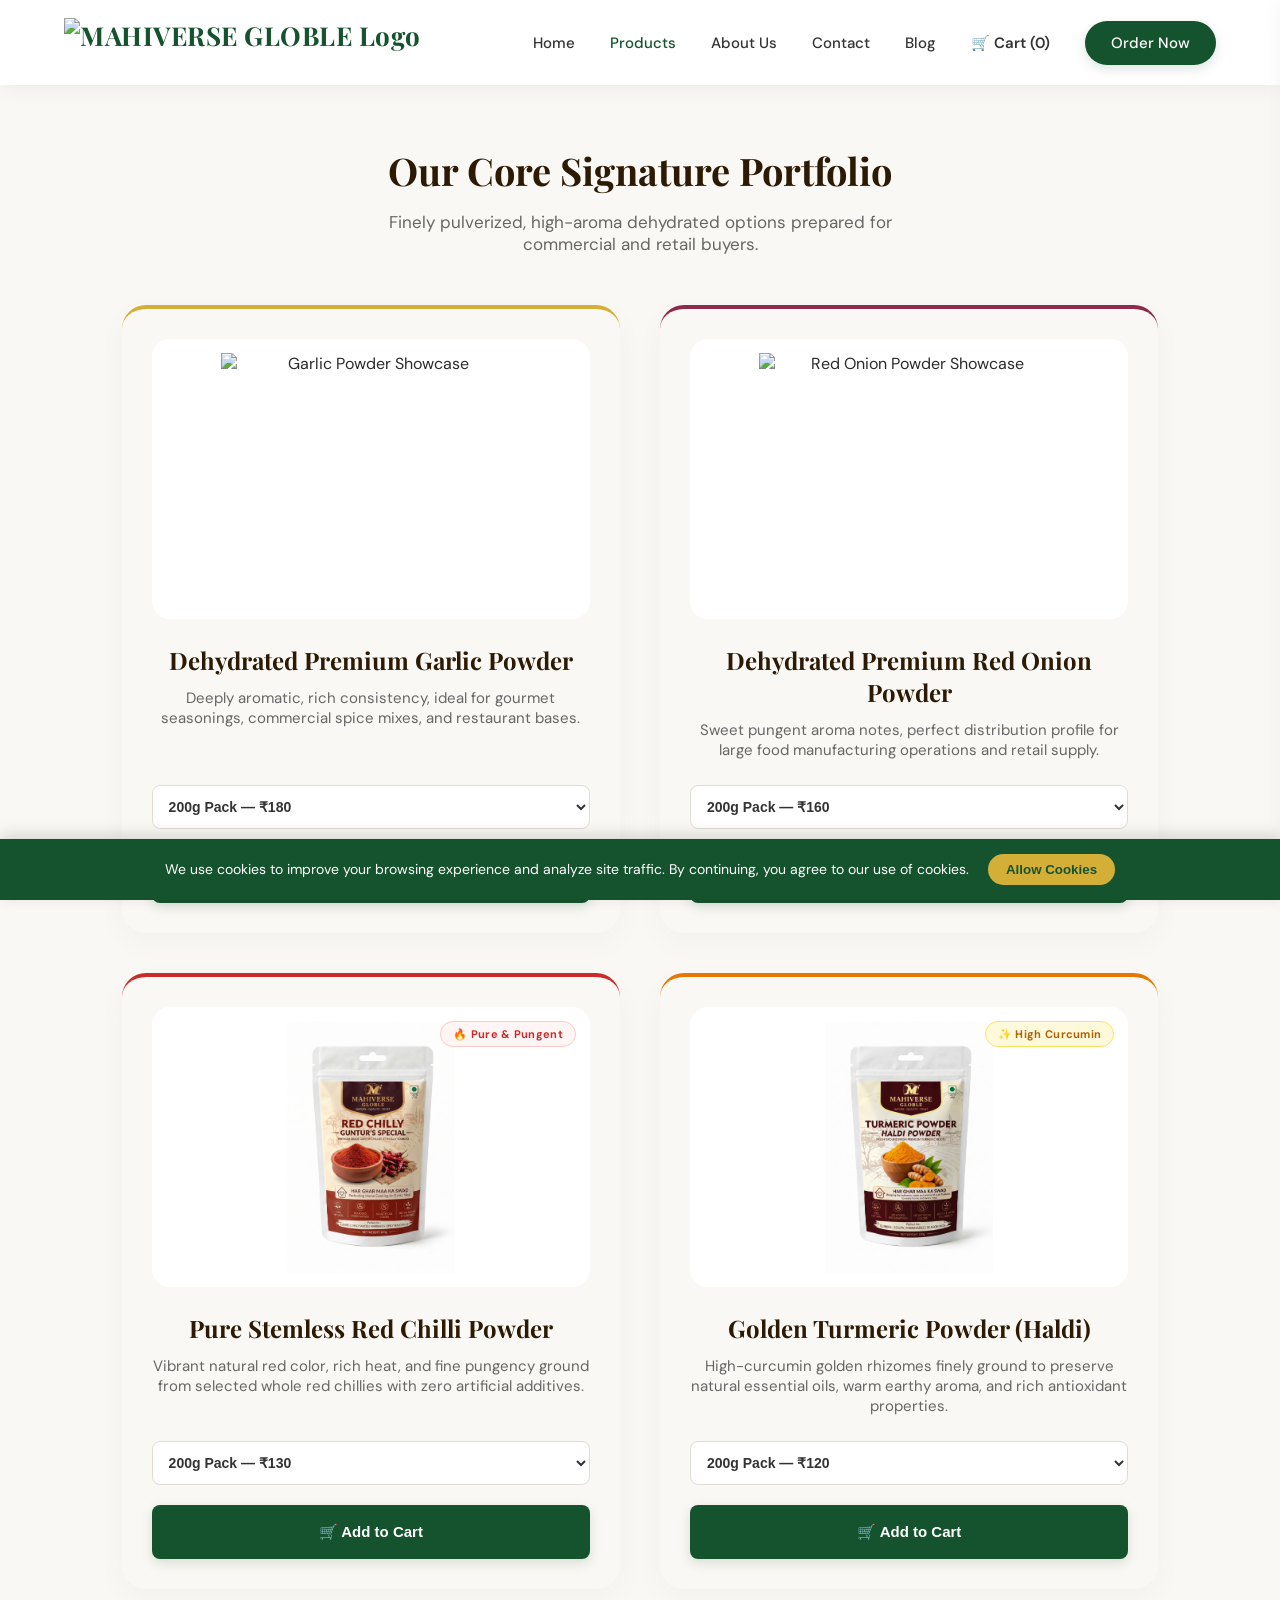
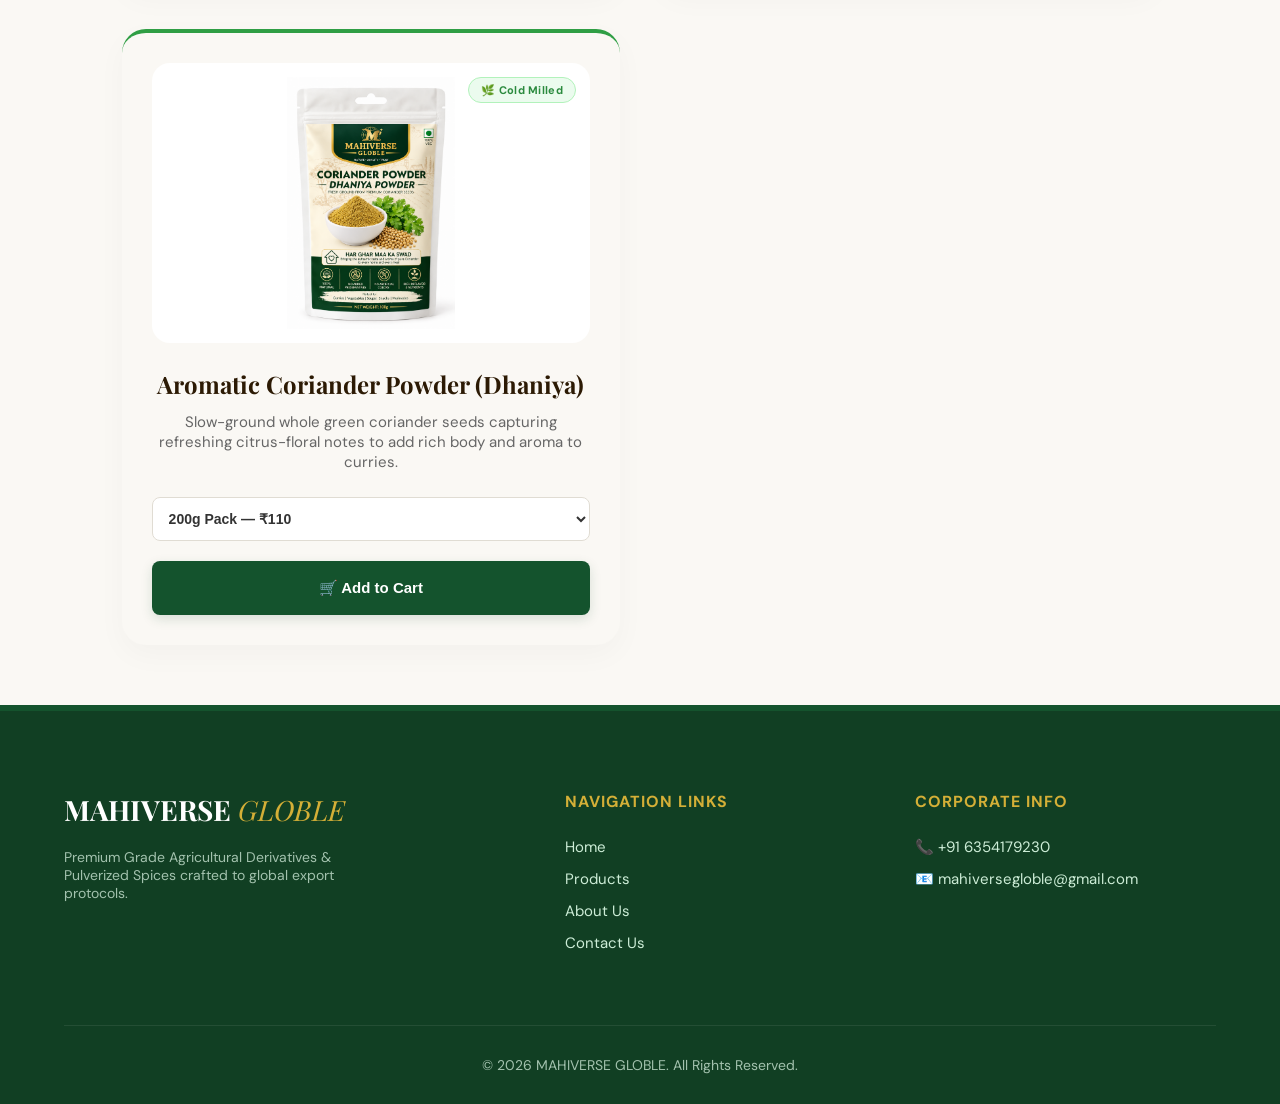
==== commit e9a5e89d: "Update products.html" ====
--- a/products.html
+++ b/products.html
@@ -166,7 +166,7 @@
             <!-- Coriander Card -->
             <div class="card" data-id="coriander-powder-premium">
                 <div class="product-img-container">
-                    <img src="coriander-package.webp.jpg" alt="Pure Coriander Powder Showcase" loading="lazy" width="300" height="260">
+                   <img src="coriander-package.webp%20(2).png" alt="Pure Coriander Powder Showcase" loading="lazy" width="300" height="260">
                 </div>
                 <h3>Aromatic Coriander Powder (Dhaniya)</h3>
                 <p>Slow-ground whole green coriander seeds capturing refreshing citrus-floral notes to add rich body and aroma to curries.</p>
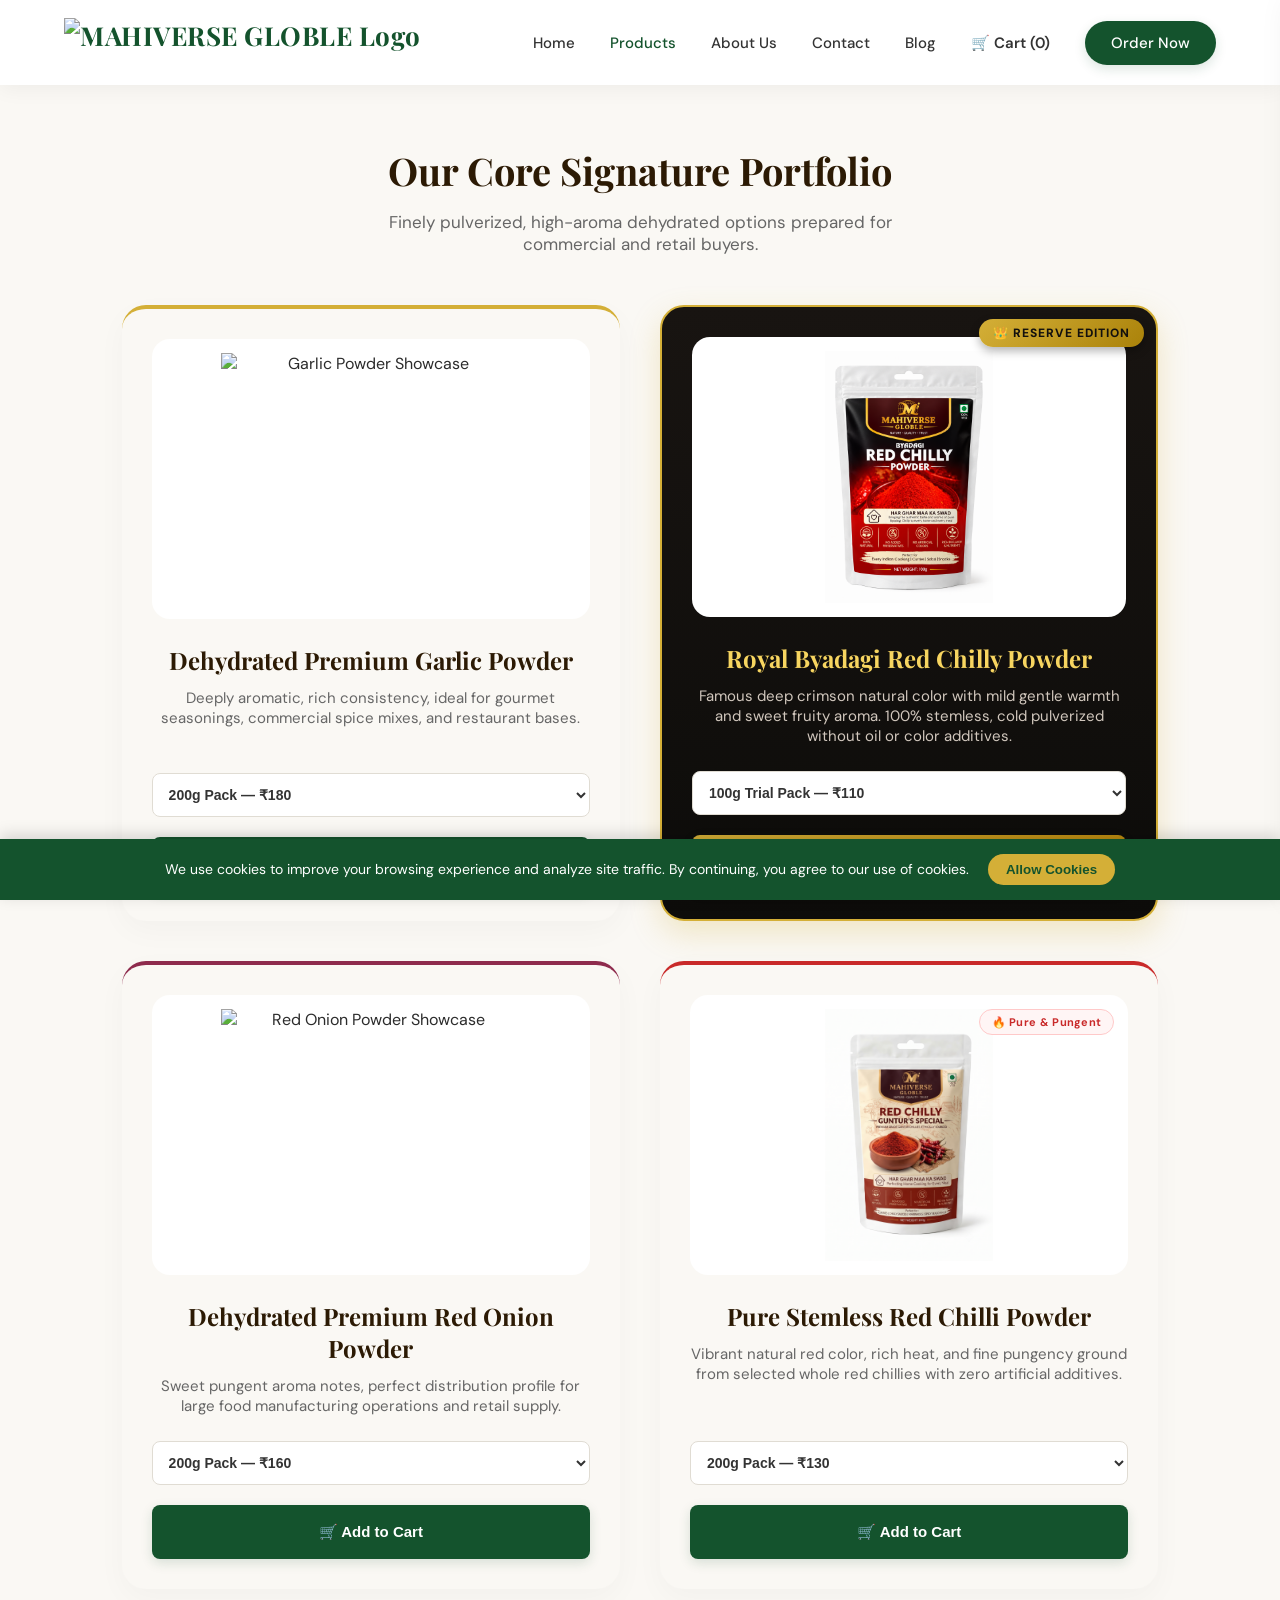
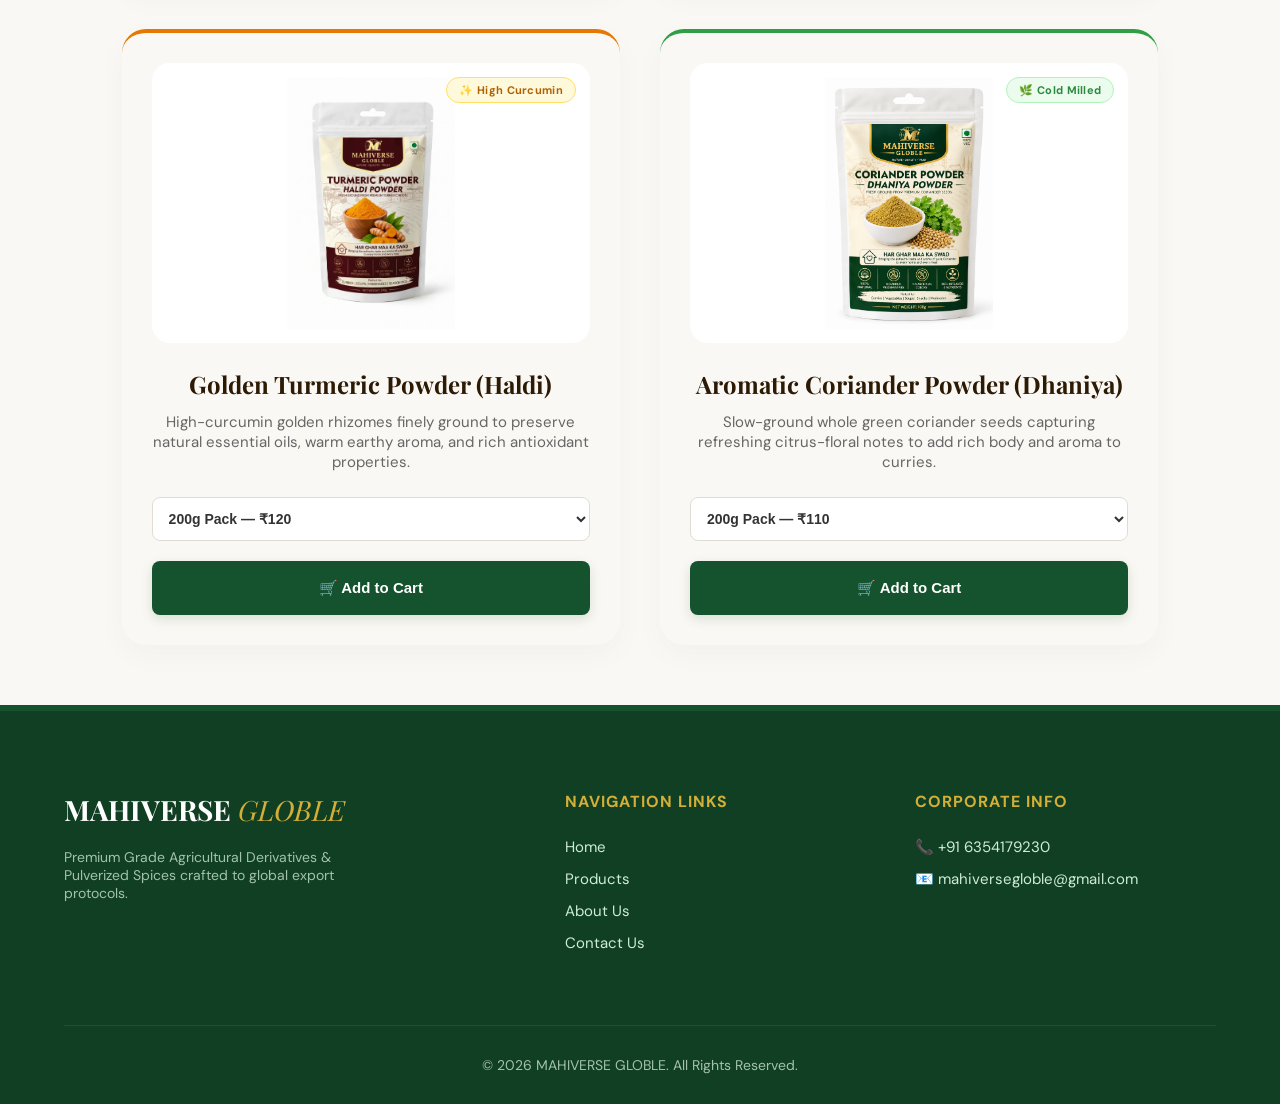
==== commit 358cab4a: "Add Byadagi Red Chilly Reserve product card Added a new card for Royal Byadagi Red Chilly Powder wit" ====
--- a/products.html
+++ b/products.html
@@ -102,7 +102,27 @@
                     <button class="btn btn-card add-to-cart-btn" onclick="window.addToCartDirect('garlic-powder-premium', 'Premium Dehydrated Garlic Powder', 'garlic-select')">🛒 Add to Cart</button>
                 </div>
             </div>
-            
+            <!-- Signature Luxury Reserve: Byadagi Red Chilly -->
+            <div class="card luxury-highlight" data-id="byadagi-chilli-reserve" style="border: 2px solid #d4af37; background: linear-gradient(180deg, #181411 0%, #0d0c0a 100%); box-shadow: 0 12px 30px rgba(212, 175, 55, 0.25); position: relative;">
+                <span style="position: absolute; top: 12px; right: 12px; background: linear-gradient(135deg, #d4af37, #aa820a); color: #12100e; font-size: 0.75rem; font-weight: 800; text-transform: uppercase; letter-spacing: 1px; padding: 6px 14px; border-radius: 20px; box-shadow: 0 4px 10px rgba(0,0,0,0.3); z-index: 3;">👑 Reserve Edition</span>
+                <div class="product-img-container">
+                    <img src="Mahiverse%20Byadgi%20Red%20Chilly%20Pouch.png" alt="Royal Byadagi Red Chilly Powder" loading="lazy" width="300" height="260">
+                </div>
+                <h3 style="color: #f7d560;">Royal Byadagi Red Chilly Powder</h3>
+                <p style="color: #d1c7bd;">Famous deep crimson natural color with mild gentle warmth and sweet fruity aroma. 100% stemless, cold pulverized without oil or color additives.</p>
+                <div class="variant-selector">
+                    <select id="byadagi-select" class="weight-select">
+                        <option value="100g Tasting Pack" data-price="110">100g Trial Pack — ₹110</option>
+                        <option value="250g Kitchen Pack" data-price="250">250g Pack — ₹250</option>
+                        <option value="500g Value Pack" data-price="480">500g Pack — ₹480</option>
+                        <option value="1kg Reserve Pack" data-price="900">1kg Reserve Pack — ₹900</option>
+                        <option value="Commercial Bulk Export" data-price="0">Bulk Cargo Volume — Inquire Price</option>
+                    </select>
+                </div>
+                <div class="card-footer">
+                    <button class="btn btn-card add-to-cart-btn" style="background: linear-gradient(135deg, #d4af37 0%, #b8860b 100%); color: #1a1202; font-weight: 800; border: none;" onclick="window.addToCartDirect('byadagi-chilli-reserve', 'Royal Byadagi Red Chilly Powder', 'byadagi-select')">🛒 Add Reserve to Cart</button>
+                </div>
+            </div>
             <!-- Onion Card -->
             <div class="card" data-id="onion-powder-premium">
                 <div class="product-img-container">
